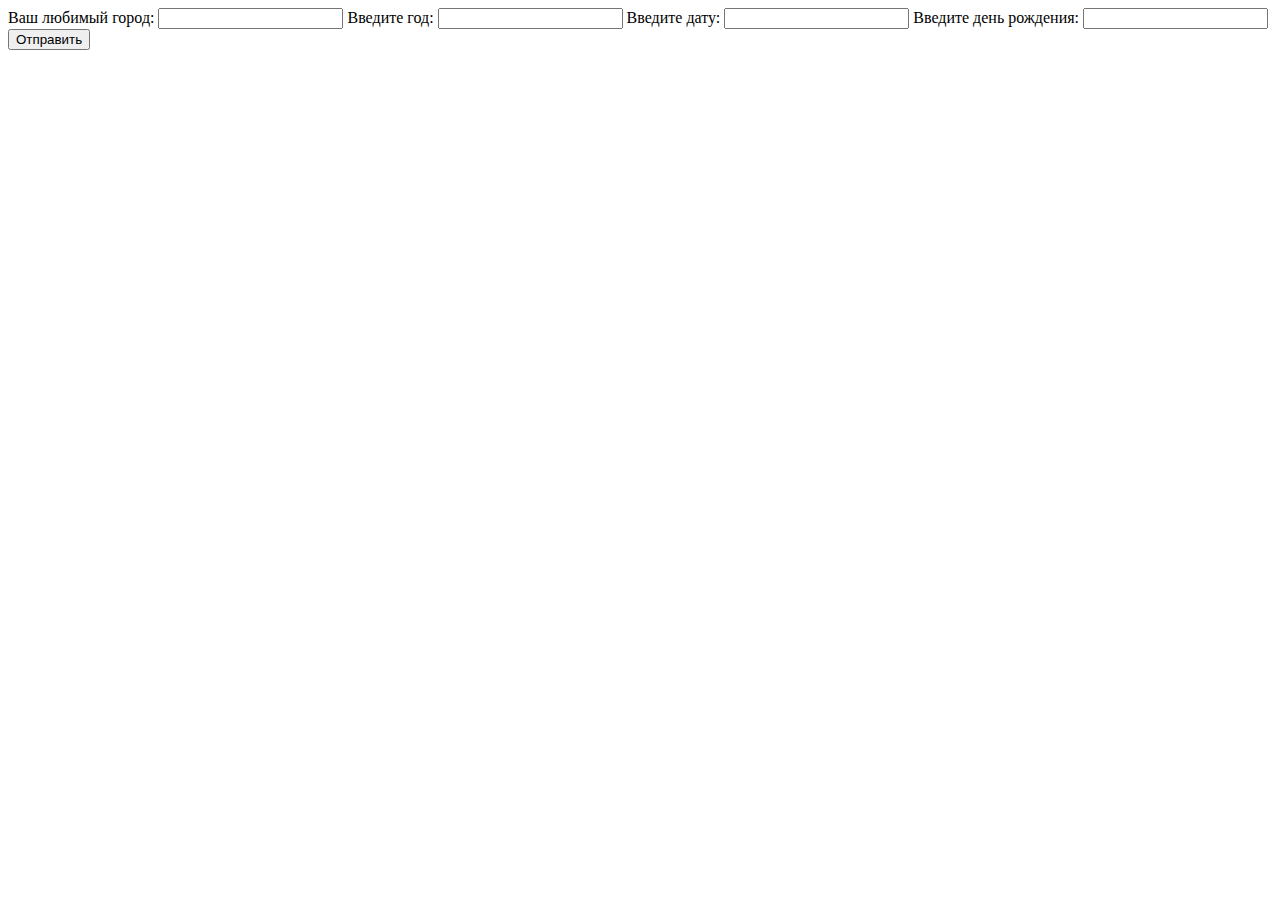
==== Learn2_17/index.html @ cff55cb7 "Signed-off-by: Plotnikov Aleksandr <shukik85@ya.ru>" ====
<!DOCTYPE html>
<html lang="ru">
<head>
    <meta charset="UTF-8">
    <meta http-equiv="X-UA-Compatible" content="IE=edge">
    <meta name="viewport" content="width=device-width, initial-scale=1.0">
    <link rel="stylesheet" href="css/style.css">
    <title>Learn 17</title>
</head>
<body>
    <form class = "forms" action="php/form.php" method="post">
        <label for="userCity">Ваш любимый город: 
            <input type="text" name="userCity" id="">
        </label>
        <label for="userYear">Введите год: 
            <input type="text" name="userYear" id="">
        </label>
        <label for="userDate">Введите дату: 
            <input type="text" name="userDate" id="">
        </label>
        <label for="userBDay">Введите день рождения: 
            <input type="text" name ="userBDay">
        </label>
        <input type="submit" value="Отправить">
    </form>
</body>
</html>
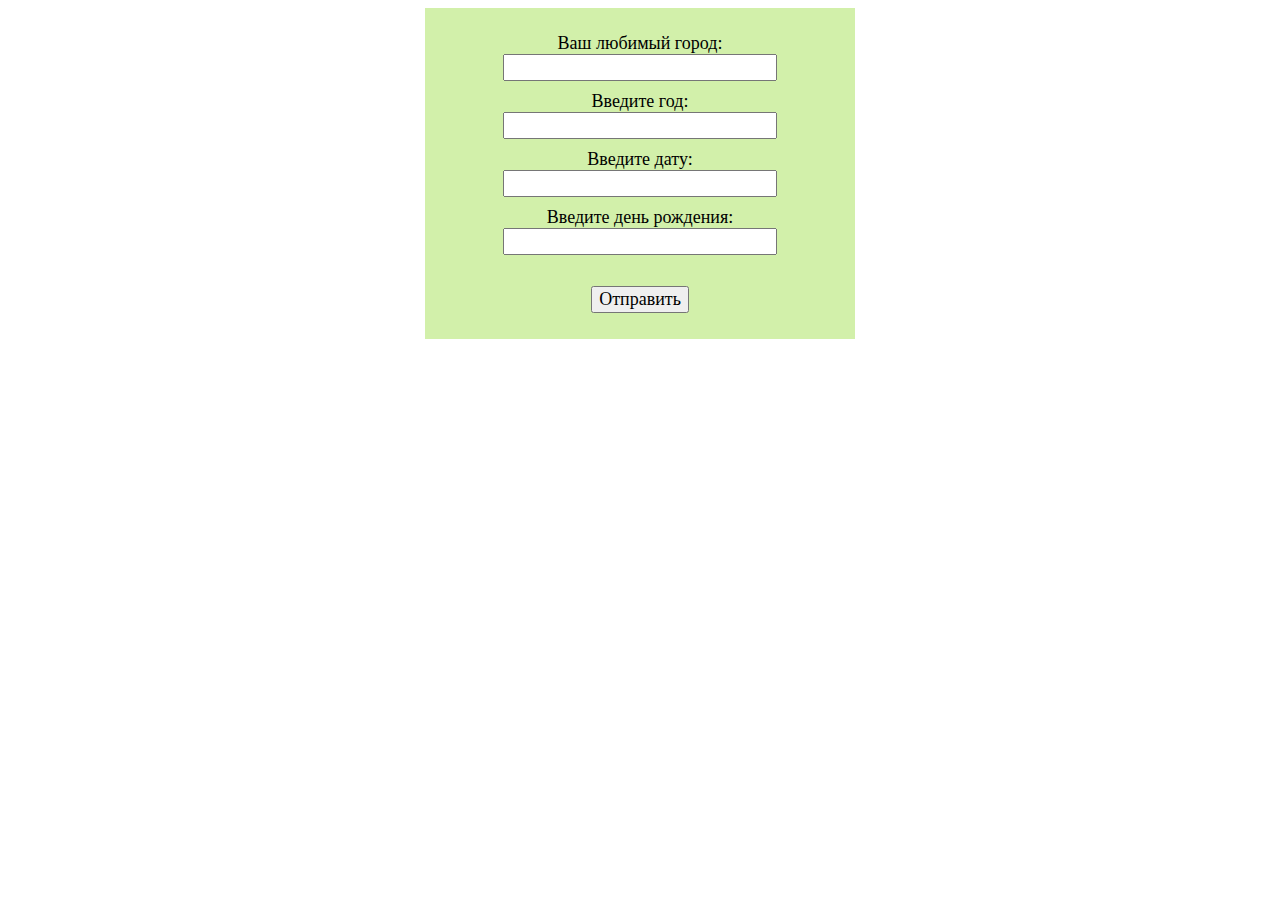
==== commit 1ade50de: "Signed-off-by: Plotnikov Aleksandr <shukik85@ya.ru>" ====
--- a/Learn2_17/index.html
+++ b/Learn2_17/index.html
@@ -10,17 +10,18 @@
 <body>
     <form class = "forms" action="php/form.php" method="post">
         <label for="userCity">Ваш любимый город: 
-            <input type="text" name="userCity" id="">
         </label>
+        <input type="text" name="userCity" id="">
         <label for="userYear">Введите год: 
-            <input type="text" name="userYear" id="">
         </label>
+        <input type="text" name="userYear" id="">
         <label for="userDate">Введите дату: 
-            <input type="text" name="userDate" id="">
         </label>
+        <input type="text" name="userDate" id="">
         <label for="userBDay">Введите день рождения: 
-            <input type="text" name ="userBDay">
         </label>
+        <input type="text" name ="userBDay">
+        <br>
         <input type="submit" value="Отправить">
     </form>
 </body>
--- a/Learn2_17/css/style.css
+++ b/Learn2_17/css/style.css
@@ -0,0 +1,21 @@
+*{
+    font-family: Georgia, 'Times New Roman', Times, serif;
+    font-size: large;
+}
+
+.forms {
+    display: flex;
+    width: 30%;
+    flex-direction: column;
+    text-align: center;
+    justify-content: center;
+    align-items: center;
+    margin-left: auto;
+    margin-right: auto;
+    background-color: rgb(210, 240, 170);
+    padding: 2%;
+}
+.forms [type = "text"] {
+    width: 70%;
+    margin-bottom: 10px;
+}